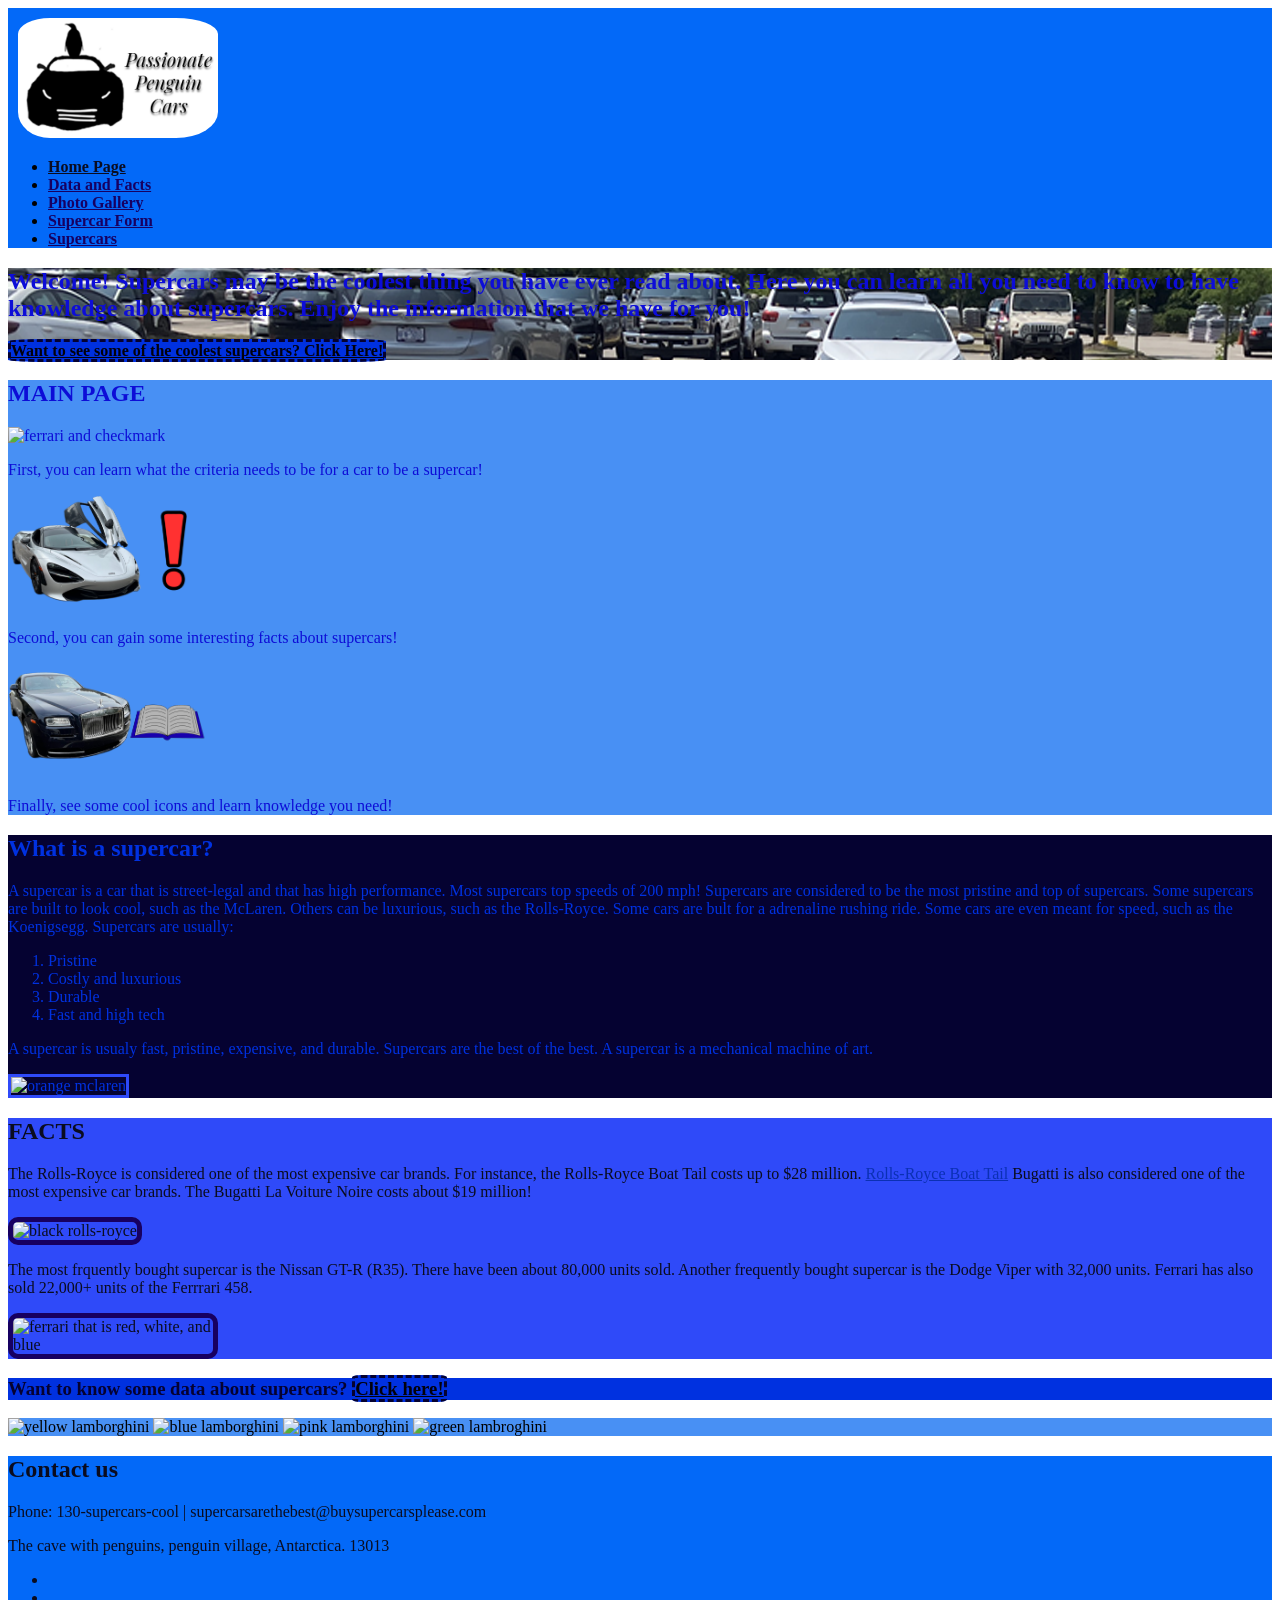
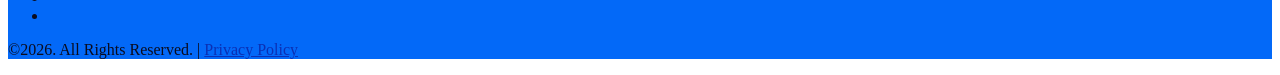
==== index.html @ 47f80ec5 "I finished styling. During styling I found some cool colors." ====
<!DOCTYPE html>
<html lang="en">
    <head>
        <link href="style.css" rel="stylesheet">
        <title>SUPERCARS</title>
        <script src="https://kit.fontawesome.com/9a036acf0c.js" crossorigin="anonymous"></script> 
    </head>
    <body>
        <!--Header-->
        <header>
        <img id="logo" src="car-images/logo.png" alt="passionate penguin cars logo">
        <!--Navigation Bar-->
           <nav> 
            <ul>
           <li><a class="active" href="index.html">Home Page</a></li>
           <li><a href="SupercarData.html"> Data and Facts</a></li>
           <li><a href="SupercarGallery.html">Photo Gallery</a></li>
           <li><a href="SupercarForm.html">Supercar Form</a></li>
           <li><a href="Supercars.html">Supercars</a></li>
           </ul>
            </nav>
        </header>
        <!--Hero Section-->
        <section id="hero">
        <h1>
        Welcome! Supercars may be the coolest thing you have ever read about. Here you can learn all you need 
        to know to have knowledge about supercars. Enjoy the information that we have for you!
        </h1>
        <a class="btn" target="_blank" href="SupercarGallery.html">Want to see some of the coolest supercars? Click Here!</a>
        </section>
        <!--Main -->
        <main>
            <!--Guide Section-->
            <section id="guide">
            <h2>
            MAIN PAGE
            </h2>
            <img src="car-images/car-checkmark.png" alt="ferrari and checkmark">
            <p>
            First, you can learn what the criteria needs to be for a car to be a supercar!
            </p>
            <img src="car-images/mclaren-exclamation-mark.png" alt="mclaren and exclamation mark">
            <P>
            Second, you can gain some interesting facts about supercars!
            </p>
            <img src="car-images/rolls-royce-book.png" alt="rolls-royce with book">
            <p>
            Finally, see some cool icons and learn knowledge you need! 
            </p>
            </section>
            <!--About Section-->
            <section id="about">
            <h2>
            What is a supercar?
            </h2>
            <p>
            A supercar is a car that is street-legal and that has high performance. 
            Most supercars top speeds of 200 mph! 
            Supercars are considered to be the most pristine and top of supercars. 
            Some supercars are built to look cool, such as the McLaren. 
            Others can be luxurious, such as the Rolls-Royce. 
            Some cars are bult for a adrenaline rushing ride.
            Some cars are even meant for speed, such as the Koenigsegg. Supercars are usually:
            <ol>
            <li><i class="fa-solid fa-car-side"></i> Pristine</li>
            <li><i class="fa-solid fa-hand-holding-dollar"></i> Costly and luxurious</li>
            <li><i class="fa-solid fa-gears"></i> Durable</li>
            <li><i class="fa-solid fa-gauge-high"></i> Fast and high tech</li>
            </ol>
            <p>
                A supercar is usualy fast, pristine, expensive, and durable. Supercars are the best of the best.
            A supercar is a mechanical machine of art.
            </p>
            <img src="car-images/orange-mclaren.png" alt="orange mclaren">
            </section>
            <!--Information Section-->
            <section id="info">
                <h2>
                    FACTS
                </h2>
                    <i class="fa-solid fa-dollar-sign"></i>
                    <p>
                    The Rolls-Royce is considered one of the most expensive car brands. 
                    For instance, the Rolls-Royce Boat Tail costs up to $28 million. 
                    <a href="https://www.rolls-roycemotorcars.com/en_US/bespoke/coachbuild/coachbuild-boat-tail.html" target="_blank">Rolls-Royce Boat Tail</a>
                    Bugatti is also considered one of the most expensive car brands.
                    The Bugatti La Voiture Noire costs about $19 million!
                    </p>
                    <img src="car-images/black-rolls-royce.png" alt="black rolls-royce">
                    <br>
                <i class="fa-solid fa-car"></i>
                <p>
                The most frquently bought supercar is the Nissan GT-R (R35).
                There have been about 80,000 units sold. Another frequently bought supercar
                is the Dodge Viper with 32,000 units. 
                Ferrari has also sold 22,000+ units of the Ferrrari 458. 
                </p>
                <img src="car-images/red-white-ferrari.png" alt="ferrari that is red, white, and blue">
            </section>
            <!--Button Banner-->
            <section id="btn-banner">
                <h3>
                   Want to know some data about supercars?
                   <a class="btn" href="SupercarData.html">Click here!</a>
                </h3>
            </section>
            <!--Image Banner does'nt have a heading so is div not section-->
                <div id="img-banner">
                <img src="car-images/yellow-lamborghini.png" alt="yellow lamborghini">
                <img src="car-images/blue-lamborghini.png" alt="blue lamborghini">
                <img src="car-images/pink-lamborghini.png" alt="pink lamborghini">
                <img src="car-images/green-lamborghini.png" alt="green lambroghini">
                </div>
        </main>
        <!--Footer Section-->
        <footer>
            <h2>
                Contact us
            </h2>
            <p>
                Phone: 130-supercars-cool | supercarsarethebest@buysupercarsplease.com
            </p>
            <p>
                The cave with penguins, penguin village, Antarctica. 13013
            </p>
            <ul>
                <li><a href="https://www.youtube.com/" target="_blank"><i class="fa-brands fa-square-youtube"></i></a></li>
                <li><a href="https://www.facebook.com/" target="_blank"><i class="fa-brands fa-square-twitter"></i></a></li>
                <li><a href="https://www.instagram.com/" target="_blank"><i class="fa-brands fa-square-instagram"></i></a></li>
            </ul>
            <p>&copy;2026. All Rights Reserved. | <a href="#" target="_blank">Privacy Policy</a></p>
        </footer>
        </body>
        </html>
---- style.css ----
/*website Color Scheme: 

*light and bright
*light blue: #4890f4
*sky blue: #0445a0
*deep blue: #0031e0
* pale-bright blue: #2f4af9
*bright blue: #0369f8

*dark and bright
*dark blue: #170061
*#dark navy: #050231
*nice blue: #0b30b4

*light and dull
*pale blue: #4f86c4
*dim blue: #2a417e

*dark and dull
*blue-violet: #161641
*blue-black: #0a0c1f
*dim blue-green: #254a6f
*super dark blue: #030112
*dim and dull dark blue: #02010c
*really dark blue: #051123

*/

img{
    max-width: 200px;
}

/*HEADER STYLES */

header {
    background-color: #0369f8;
}

#logo {
    border-radius: 20%;
    padding-top: 10px;
    padding-left: 10px;
}

nav a {
    color: #170061;
    font-weight: bold;
}

nav a:hover {
    color: #030112;
}

nav .active {
    color: #0a0c1f;
}

/* ANCHOR LINK STYLES */

a {
    color: #0b30b4;
}

a:visited {
    color: #4890f4
}

a:hover {
    color: #170061;
}

/* BUTTON STYLES */

.btn {
    background-color: #0031e0;
    color: #02010c;
    border:3px dashed #050231;
    border-radius: 10%;
    font-weight: bold;
}

.btn:visited {
    background-color: #0031e0;
    color: #4890f4;
    border:3px dashed #050231;
    border-radius: 10%;
    font-weight: bold;
}
.btn:hover {
    background-color: #0b30b4;
    color: #170061;
}

/* HERO SECTION STYLES */

#hero {
    background-image: url("car-images/red-mclaren.png");
    color: #0d0dd7;
}

/* GUIDE SECTION STYLES */

#guide {
    background-color: #4890f4;
    color: #0d0dd7;
}

/* ABOUT SECTION STYLES */

#about {
    background-color: #050231;
    color: #0031e0;
}

#about img {
    border: 3px solid #2f4af9;
}

#about i {
    color: #2f4af9
}
/* INFORMATION SECTION STYLES */

#info {
    background-color: #2f4af9;
    color: #0a0c1f;
}

#info img {
    border: 5px solid #170061;
    border-radius: 10px;
}

#info i {
    color: #051123;
    font-weight: bold;
}
/* BUTTON BANNER STYLES */

#btn-banner {
    background-color: #0031e0;
    color: #050231;;
}

/* IMAGE BANNER STYLES */

#img-banner {
    background-color: #4890f4;
}
/* FOOTER STYLES */

footer {
    background-color: #0369f8;
    color: #0a0c1f;
}
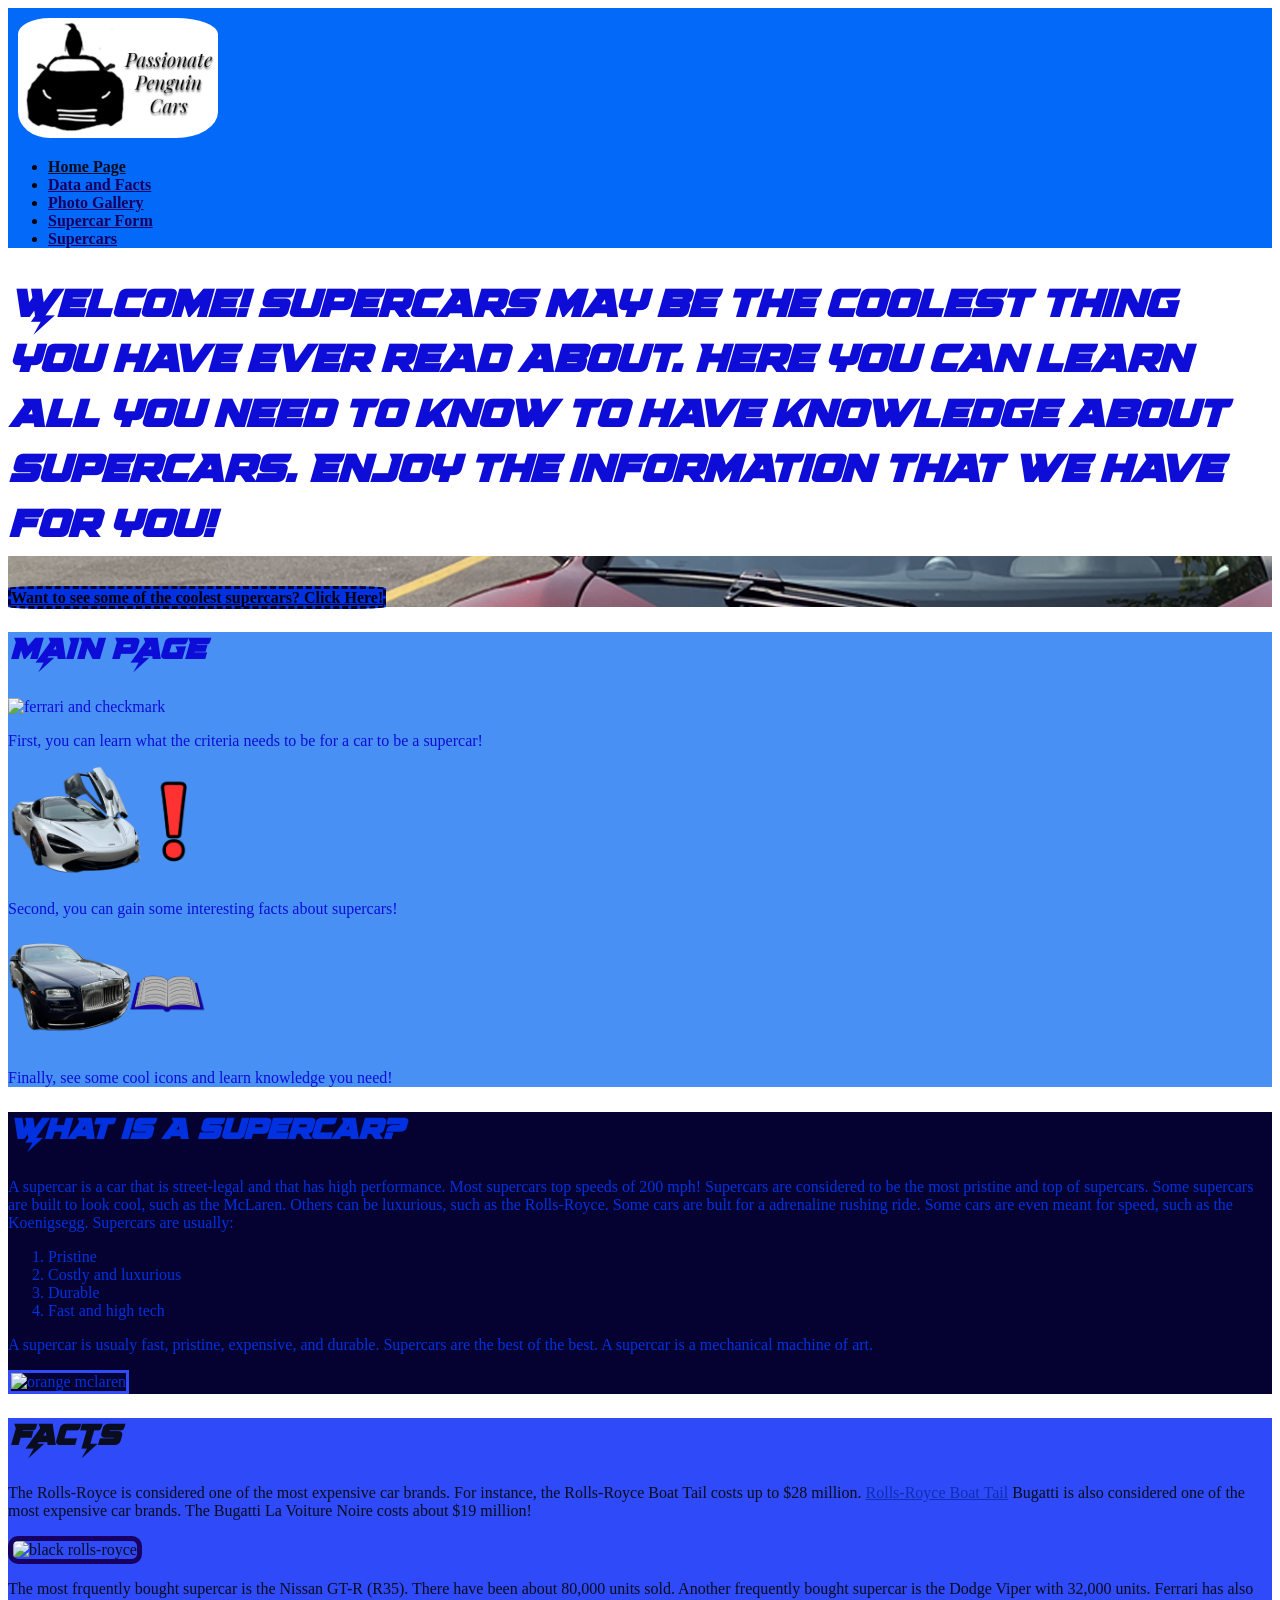
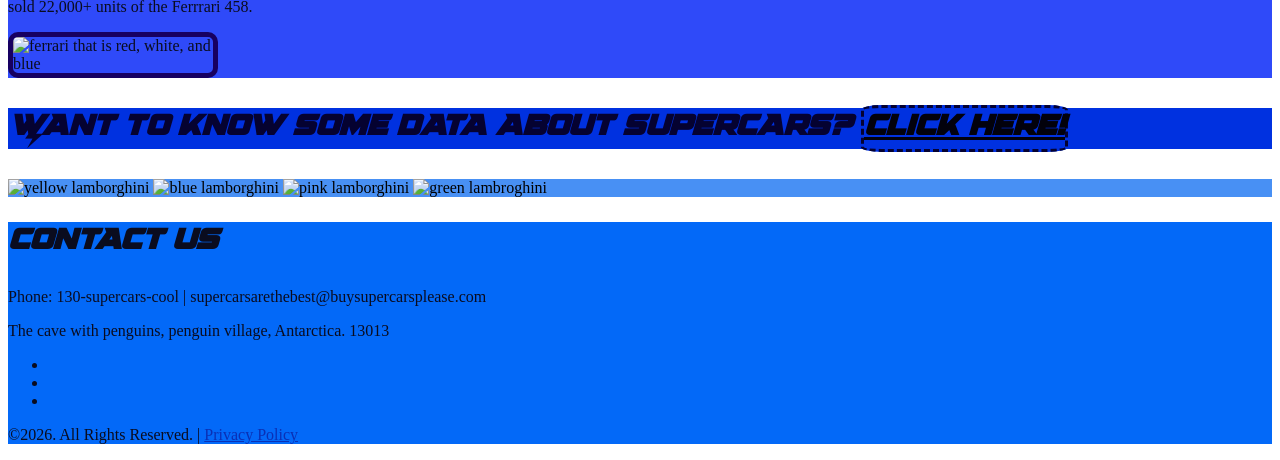
==== commit df2c9ee3: "I added a custom font from Fontspace." ====
--- a/index.html
+++ b/index.html
@@ -22,7 +22,7 @@
         </header>
         <!--Hero Section-->
         <section id="hero">
-        <h1>
+        <h1 id="box">
         Welcome! Supercars may be the coolest thing you have ever read about. Here you can learn all you need 
         to know to have knowledge about supercars. Enjoy the information that we have for you!
         </h1>
--- a/style.css
+++ b/style.css
@@ -26,7 +26,34 @@
 
 */
 
-img{
+@font-face {
+    font-family: supercharge-3d;
+    src: url(fonts/supercharge-font/Supercharge3D-GO79P.otf);
+}
+
+@font-face {
+    font-family: supercharge;
+    src: url(fonts/supercharge-font/Supercharge-JRgPo.otf);
+}
+
+/* BODY AND HEADER STYLES */
+
+h1 {font-family: supercharge, supercharge-3d, sans-serif;
+    font-weight: bold;
+    font-size: 40px;}
+h2,h3,h4 {
+    font-family: supercharge, supercharge-3d, sans-serif;
+    font-weight: bold;
+    font-size: 30px;
+}
+
+
+
+#box {
+    background-color: white;
+}
+
+img {
     max-width: 200px;
 }
 
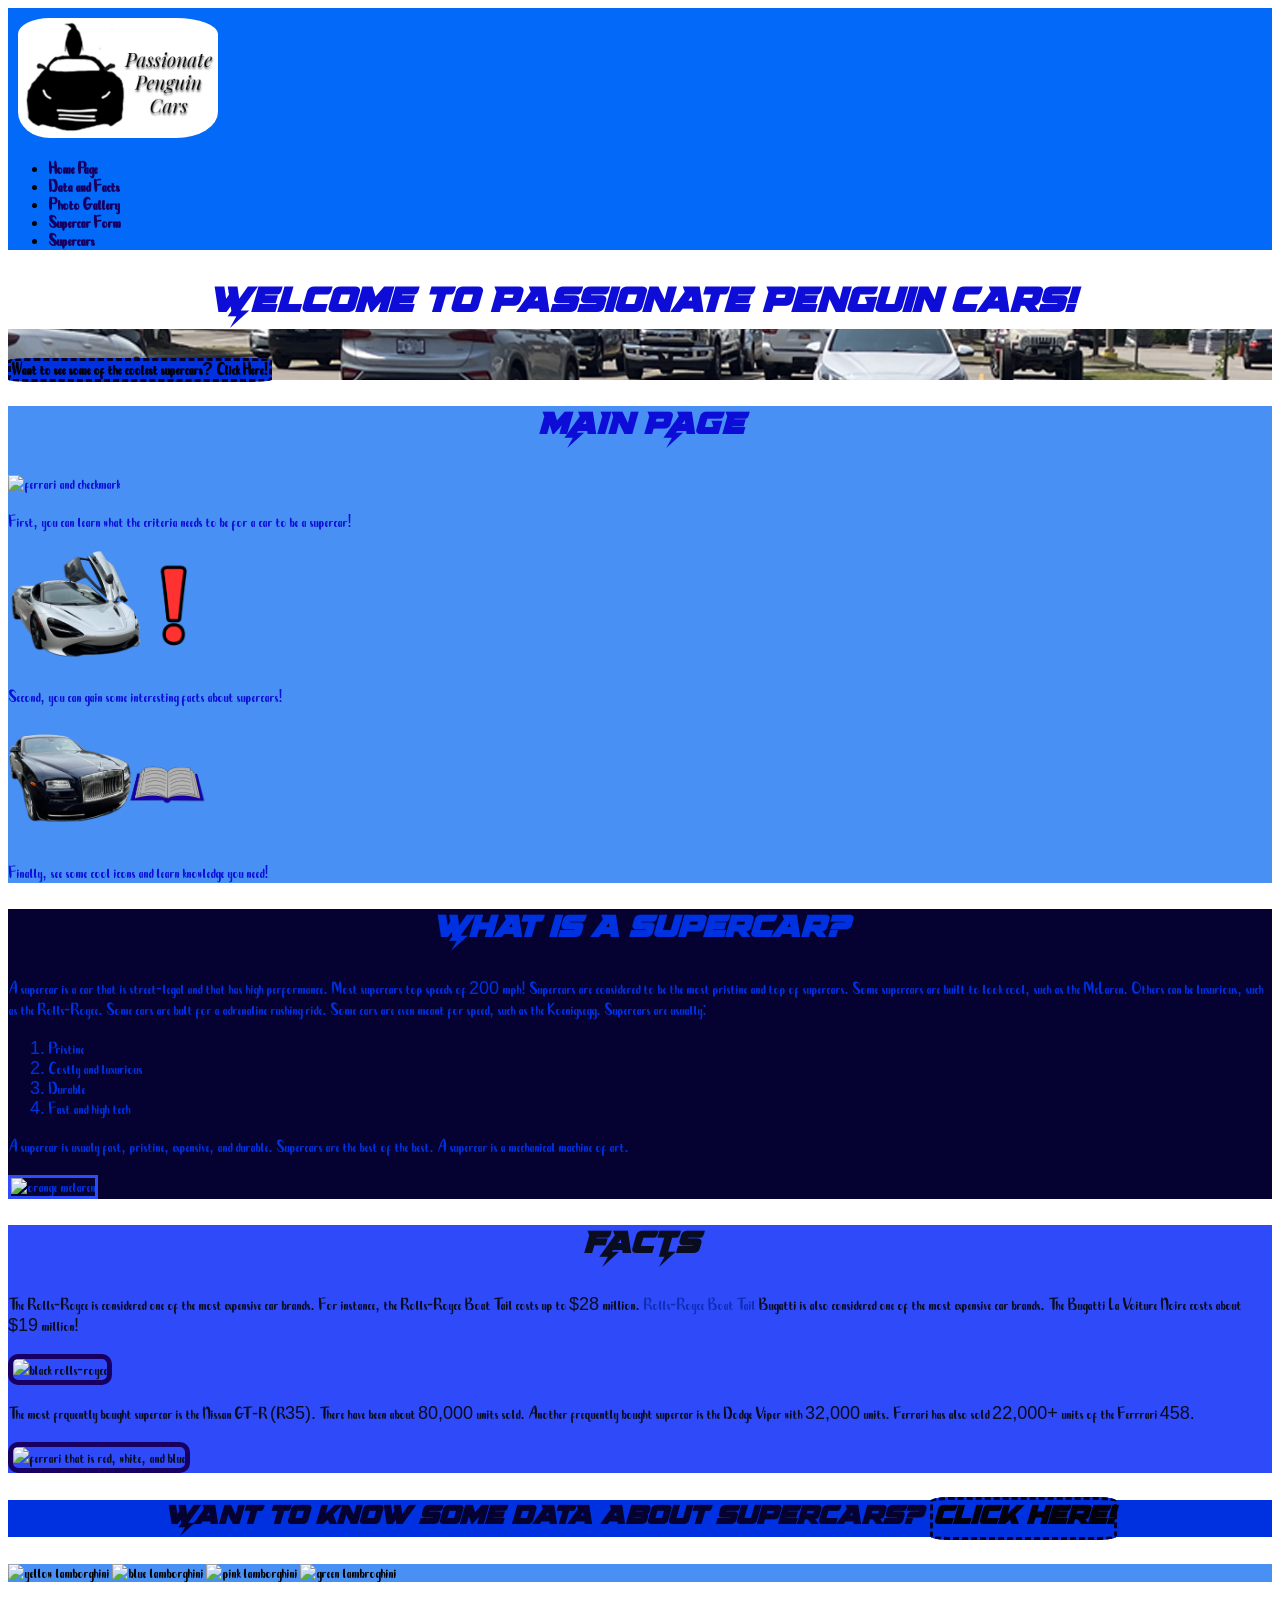
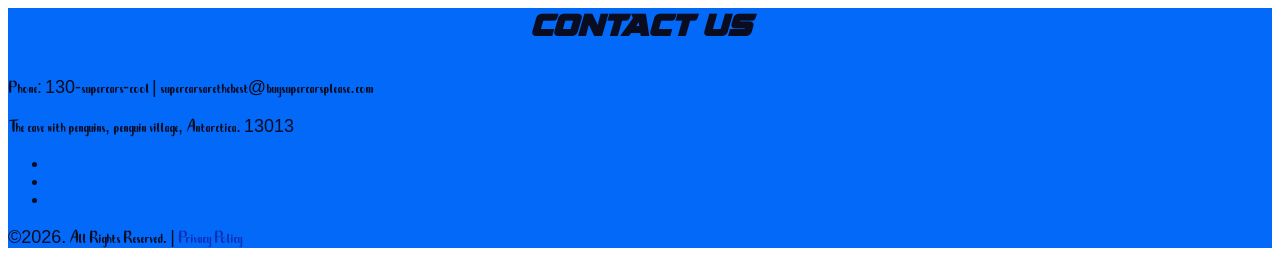
==== commit 3b505440: "I continued working on fonts." ====
--- a/index.html
+++ b/index.html
@@ -23,8 +23,7 @@
         <!--Hero Section-->
         <section id="hero">
         <h1 id="box">
-        Welcome! Supercars may be the coolest thing you have ever read about. Here you can learn all you need 
-        to know to have knowledge about supercars. Enjoy the information that we have for you!
+        Welcome to Passionate Penguin Cars!
         </h1>
         <a class="btn" target="_blank" href="SupercarGallery.html">Want to see some of the coolest supercars? Click Here!</a>
         </section>
--- a/style.css
+++ b/style.css
@@ -36,21 +36,42 @@
     src: url(fonts/supercharge-font/Supercharge-JRgPo.otf);
 }
 
+@font-face {
+    font-family: cutebold;
+    src: url(fonts/supercharge-font/cutebold-font/Cutebold-zE50.otf);
+}
+
 /* BODY AND HEADER STYLES */
 
 h1 {font-family: supercharge, supercharge-3d, sans-serif;
     font-weight: bold;
     font-size: 40px;}
-h2,h3,h4 {
+h1,h2,h3,h4 {
     font-family: supercharge, supercharge-3d, sans-serif;
     font-weight: bold;
-    font-size: 30px;
-}
-
-
+    text-align: center;
+}
+
+h1 {
+    font-size: 2em;
+}
+
+h2 {
+    font-size: 1.75em;
+}
+
+h3 {
+    font-size: 1.5em;
+}
+
+h4 {font-size: 1.25em;}
+body {
+    font-family: cutebold, arial, sans-serif;
+    font-size: 18px;
+}
 
 #box {
-    background-color: white;
+    background-color: #ffffff;
 }
 
 img {
@@ -69,7 +90,7 @@
     padding-left: 10px;
 }
 
-nav a {
+nav li a, nav a:visited {
     color: #170061;
     font-weight: bold;
 }
@@ -78,14 +99,15 @@
     color: #030112;
 }
 
-nav .active {
-    color: #0a0c1f;
+nav ul li a .active {
+    font-weight: hhhhhhhhhhh;
 }
 
 /* ANCHOR LINK STYLES */
 
 a {
     color: #0b30b4;
+    text-decoration: none;
 }
 
 a:visited {
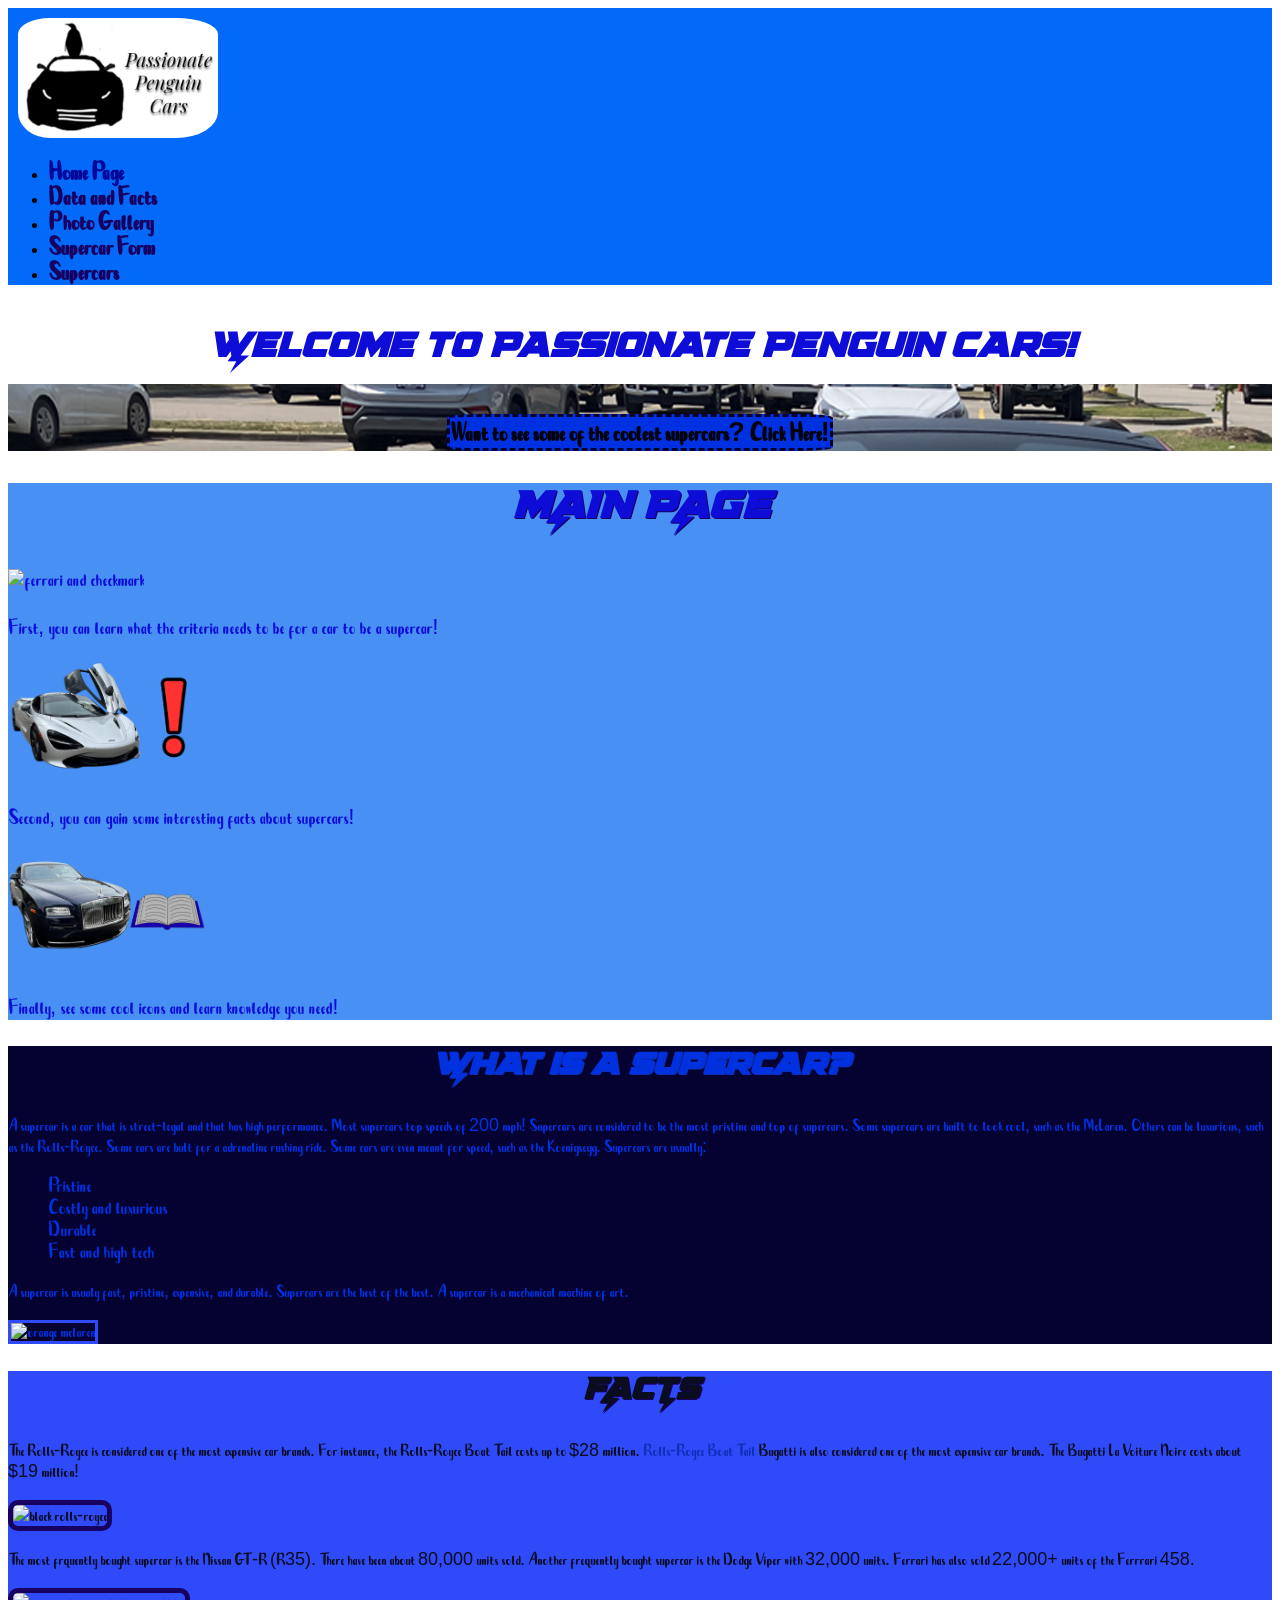
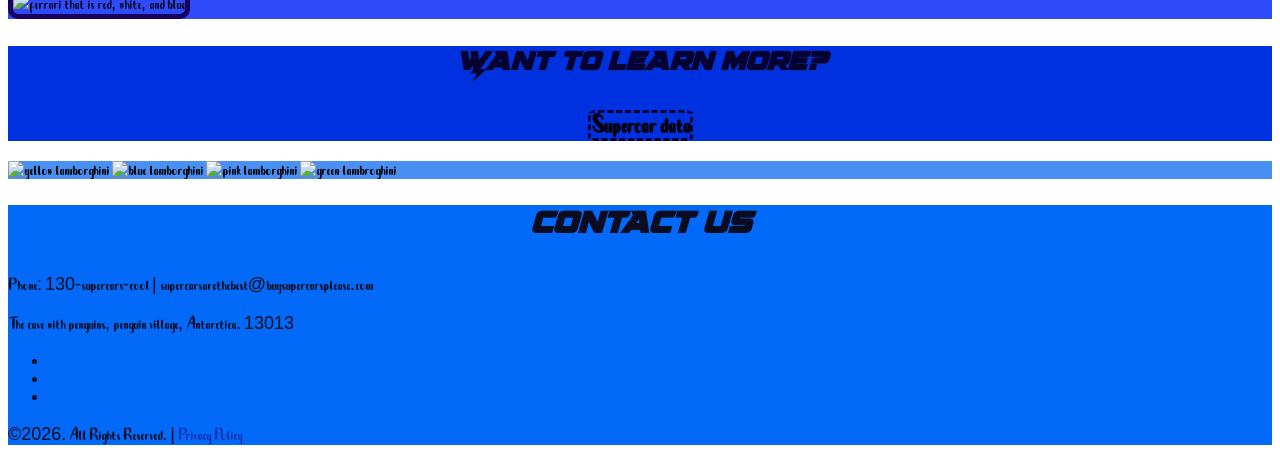
==== commit 5fab3711: "I worked on some of the positions where the text is." ====
--- a/index.html
+++ b/index.html
@@ -99,9 +99,9 @@
             <!--Button Banner-->
             <section id="btn-banner">
                 <h3>
-                   Want to know some data about supercars?
-                   <a class="btn" href="SupercarData.html">Click here!</a>
+                    Want to learn more? <br>
                 </h3>
+                   <a class="btn" href="SupercarData.html">Supercar data</a>
             </section>
             <!--Image Banner does'nt have a heading so is div not section-->
                 <div id="img-banner">
--- a/style.css
+++ b/style.css
@@ -11,6 +11,7 @@
 *dark blue: #170061
 *#dark navy: #050231
 *nice blue: #0b30b4
+*bright blue-violet: #02079a
 
 *light and dull
 *pale blue: #4f86c4
@@ -41,11 +42,15 @@
     src: url(fonts/supercharge-font/cutebold-font/Cutebold-zE50.otf);
 }
 
-/* BODY AND HEADER STYLES */
-
-h1 {font-family: supercharge, supercharge-3d, sans-serif;
-    font-weight: bold;
-    font-size: 40px;}
+/* GENERIC BODY AND HEADER STYLES */
+
+
+
+h1 {
+    font-family: supercharge, supercharge-3d, sans-serif;
+    font-weight: bold;
+    font-size: 40px;
+}
 h1,h2,h3,h4 {
     font-family: supercharge, supercharge-3d, sans-serif;
     font-weight: bold;
@@ -65,6 +70,15 @@
 }
 
 h4 {font-size: 1.25em;}
+
+#guide h2, #info h2 {
+    text-shadow: 1px 1px #170061;
+}
+
+#about h2, #btn-banner h3 {
+    text-shadow: 1px 1px #0b30b4;
+}
+
 body {
     font-family: cutebold, arial, sans-serif;
     font-size: 18px;
@@ -72,13 +86,29 @@
 
 #box {
     background-color: #ffffff;
+    padding: 10px
 }
 
 img {
     max-width: 200px;
 }
 
-/*HEADER STYLES */
+/* ANCHOR STYLES */
+
+a {
+    color: #0b30b4;
+    text-decoration: none;
+}
+
+a:visited {
+    color: #4890f4
+}
+
+a:hover {
+    color: #170061;
+}
+
+/* HEADER STYLES */
 
 header {
     background-color: #0369f8;
@@ -93,31 +123,20 @@
 nav li a, nav a:visited {
     color: #170061;
     font-weight: bold;
+    font-size: 1.5em;
 }
 
 nav a:hover {
     color: #030112;
 }
 
-nav ul li a .active {
-    font-weight: hhhhhhhhhhh;
-}
-
-/* ANCHOR LINK STYLES */
-
-a {
-    color: #0b30b4;
-    text-decoration: none;
-}
-
-a:visited {
-    color: #4890f4
-}
-
-a:hover {
-    color: #170061;
-}
-
+nav a.active {
+    color: #02079a;
+}
+
+nav a.active:hover {
+    color: #030112;
+}
 /* BUTTON STYLES */
 
 .btn {
@@ -126,6 +145,11 @@
     border:3px dashed #050231;
     border-radius: 10%;
     font-weight: bold;
+    font-size: 1.5em;
+    text-align: center;
+    display: block;
+    margin: 20px auto;
+    width: fit-content;
 }
 
 .btn:visited {
@@ -145,6 +169,7 @@
 #hero {
     background-image: url("car-images/red-mclaren.png");
     color: #0d0dd7;
+    text-align: center;
 }
 
 /* GUIDE SECTION STYLES */
@@ -152,6 +177,7 @@
 #guide {
     background-color: #4890f4;
     color: #0d0dd7;
+    font-size: 1.25em;
 }
 
 /* ABOUT SECTION STYLES */
@@ -167,6 +193,11 @@
 
 #about i {
     color: #2f4af9
+}
+
+#about li {
+    list-style-type: none;
+    font-size: 1.25em;
 }
 /* INFORMATION SECTION STYLES */
 
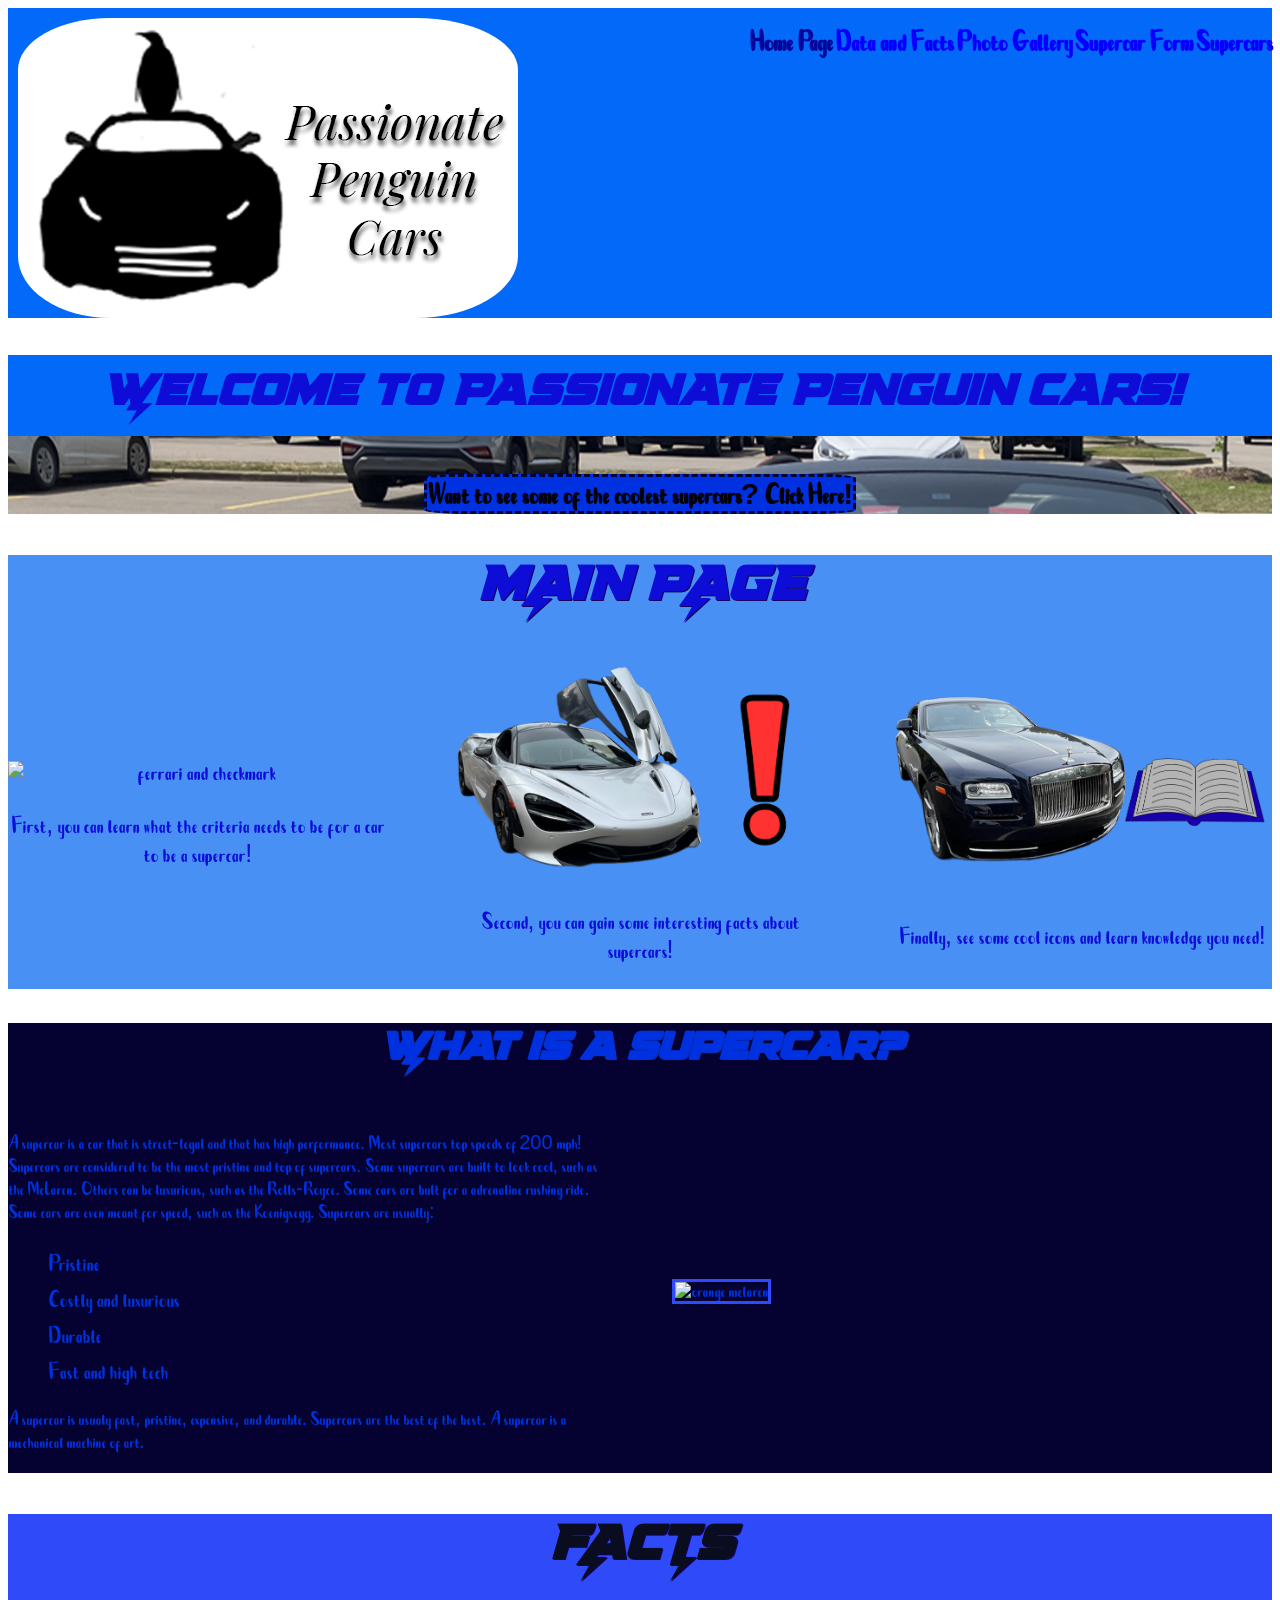
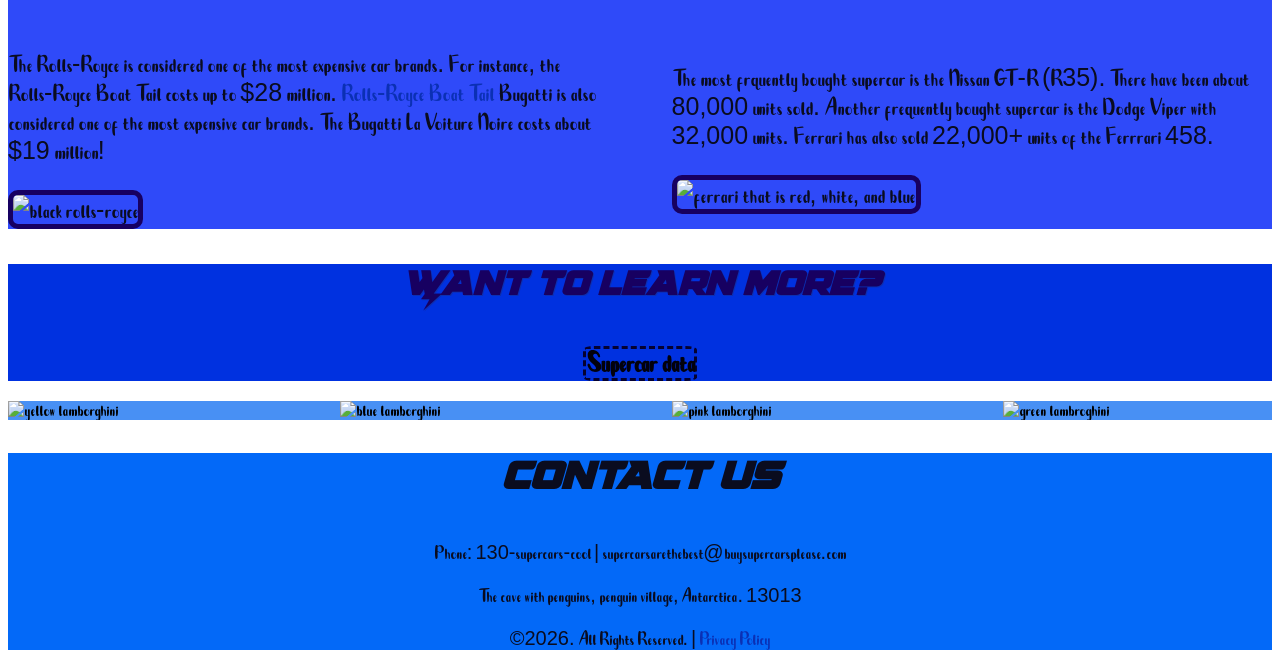
==== commit ea1f24eb: "I started using flex containers." ====
--- a/index.html
+++ b/index.html
@@ -31,27 +31,37 @@
         <main>
             <!--Guide Section-->
             <section id="guide">
-            <h2>
+        <h2>
             MAIN PAGE
-            </h2>
+        </h2>
+        <div class="flex-container">
+         <div class="flex-item">  
             <img src="car-images/car-checkmark.png" alt="ferrari and checkmark">
             <p>
             First, you can learn what the criteria needs to be for a car to be a supercar!
             </p>
+            </div>
+            <div class="flex-item">
             <img src="car-images/mclaren-exclamation-mark.png" alt="mclaren and exclamation mark">
             <P>
             Second, you can gain some interesting facts about supercars!
             </p>
+            </div>
+            <div class="flex-item">
             <img src="car-images/rolls-royce-book.png" alt="rolls-royce with book">
             <p>
             Finally, see some cool icons and learn knowledge you need! 
             </p>
+            </div>
+        </div>
             </section>
             <!--About Section-->
             <section id="about">
             <h2>
             What is a supercar?
             </h2>
+        <div class="flex-container">
+          <div class="flex-item">
             <p>
             A supercar is a car that is street-legal and that has high performance. 
             Most supercars top speeds of 200 mph! 
@@ -70,13 +80,19 @@
                 A supercar is usualy fast, pristine, expensive, and durable. Supercars are the best of the best.
             A supercar is a mechanical machine of art.
             </p>
+        </div>
+        <div class="flex-item">
             <img src="car-images/orange-mclaren.png" alt="orange mclaren">
+        </div>
+    </div>
             </section>
             <!--Information Section-->
             <section id="info">
                 <h2>
                     FACTS
                 </h2>
+                <div class="flex-container">
+                    <div class="flex-item">
                     <i class="fa-solid fa-dollar-sign"></i>
                     <p>
                     The Rolls-Royce is considered one of the most expensive car brands. 
@@ -86,15 +102,18 @@
                     The Bugatti La Voiture Noire costs about $19 million!
                     </p>
                     <img src="car-images/black-rolls-royce.png" alt="black rolls-royce">
-                    <br>
-                <i class="fa-solid fa-car"></i>
-                <p>
+                    </div>
+                    <div class="flex-item">
+                     <i class="fa-solid fa-car"></i>
+                     <p>
                 The most frquently bought supercar is the Nissan GT-R (R35).
                 There have been about 80,000 units sold. Another frequently bought supercar
                 is the Dodge Viper with 32,000 units. 
                 Ferrari has also sold 22,000+ units of the Ferrrari 458. 
-                </p>
+                     </p>
                 <img src="car-images/red-white-ferrari.png" alt="ferrari that is red, white, and blue">
+                </div>
+            </div>
             </section>
             <!--Button Banner-->
             <section id="btn-banner">
@@ -103,13 +122,15 @@
                 </h3>
                    <a class="btn" href="SupercarData.html">Supercar data</a>
             </section>
-            <!--Image Banner does'nt have a heading so is div not section-->
-                <div id="img-banner">
-                <img src="car-images/yellow-lamborghini.png" alt="yellow lamborghini">
-                <img src="car-images/blue-lamborghini.png" alt="blue lamborghini">
-                <img src="car-images/pink-lamborghini.png" alt="pink lamborghini">
-                <img src="car-images/green-lamborghini.png" alt="green lambroghini">
+            <!--Image Banner-->
+            <section id="img-banner">
+                <div class="flex-container">
+                    <img src="car-images/yellow-lamborghini.png" alt="yellow lamborghini">
+                    <img src="car-images/blue-lamborghini.png" alt="blue lamborghini">
+                    <img src="car-images/pink-lamborghini.png" alt="pink lamborghini">
+                    <img src="car-images/green-lamborghini.png" alt="green lambroghini">
                 </div>
+            </section>
         </main>
         <!--Footer Section-->
         <footer>
--- a/style.css
+++ b/style.css
@@ -12,6 +12,7 @@
 *#dark navy: #050231
 *nice blue: #0b30b4
 *bright blue-violet: #02079a
+*purple-blue: #0800fd
 
 *light and dull
 *pale blue: #4f86c4
@@ -44,8 +45,6 @@
 
 /* GENERIC BODY AND HEADER STYLES */
 
-
-
 h1 {
     font-family: supercharge, supercharge-3d, sans-serif;
     font-weight: bold;
@@ -58,18 +57,18 @@
 }
 
 h1 {
+    font-size: 2.25em;
+}
+
+h2 {
     font-size: 2em;
 }
 
-h2 {
+h3 {
     font-size: 1.75em;
 }
 
-h3 {
-    font-size: 1.5em;
-}
-
-h4 {font-size: 1.25em;}
+h4 {font-size: 1.5em;}
 
 #guide h2, #info h2 {
     text-shadow: 1px 1px #170061;
@@ -81,16 +80,12 @@
 
 body {
     font-family: cutebold, arial, sans-serif;
-    font-size: 18px;
+    font-size: 1.25em;
 }
 
 #box {
-    background-color: #ffffff;
+    background-color: #0369f8;
     padding: 10px
-}
-
-img {
-    max-width: 200px;
 }
 
 /* ANCHOR STYLES */
@@ -112,6 +107,8 @@
 
 header {
     background-color: #0369f8;
+    display: flex;
+    justify-content: space-between;
 }
 
 #logo {
@@ -120,8 +117,13 @@
     padding-left: 10px;
 }
 
+/* NAV STYLES */
+
+nav li{
+    display: inline;
+}
 nav li a, nav a:visited {
-    color: #170061;
+    color: #0800fd;
     font-weight: bold;
     font-size: 1.5em;
 }
@@ -137,6 +139,7 @@
 nav a.active:hover {
     color: #030112;
 }
+
 /* BUTTON STYLES */
 
 .btn {
@@ -154,7 +157,7 @@
 
 .btn:visited {
     background-color: #0031e0;
-    color: #4890f4;
+    color: #0369f8;
     border:3px dashed #050231;
     border-radius: 10%;
     font-weight: bold;
@@ -164,6 +167,18 @@
     color: #170061;
 }
 
+/* FLEX CONTAINER STYLES */
+
+.flex-container {
+    display: flex;
+    align-items: center;
+    gap: 5%;
+}
+
+.flex-container img {
+    width: 100%;
+}
+
 /* HERO SECTION STYLES */
 
 #hero {
@@ -178,6 +193,15 @@
     background-color: #4890f4;
     color: #0d0dd7;
     font-size: 1.25em;
+    text-align: center;
+}
+
+#guide .flex-item {
+    flex: 33%;
+}
+
+#guide img {
+    display: block;
 }
 
 /* ABOUT SECTION STYLES */
@@ -185,6 +209,7 @@
 #about {
     background-color: #050231;
     color: #0031e0;
+    list-style-type: none;
 }
 
 #about img {
@@ -192,18 +217,25 @@
 }
 
 #about i {
-    color: #2f4af9
+    color: #2f4af9;
+    font-size: 1.5em;
 }
 
 #about li {
     list-style-type: none;
     font-size: 1.25em;
 }
+
+#about .flex-item {
+    flex: 48%;
+}
+
 /* INFORMATION SECTION STYLES */
 
 #info {
     background-color: #2f4af9;
     color: #0a0c1f;
+    font-size: 1.25em;
 }
 
 #info img {
@@ -214,22 +246,52 @@
 #info i {
     color: #051123;
     font-weight: bold;
+    font-size: 3em;
+    text-shadow: 1px 1px #ffffff;
+    float: left;
+}
+
+#info .flex-item {
+    flex: 48%;
 }
 /* BUTTON BANNER STYLES */
 
 #btn-banner {
     background-color: #0031e0;
-    color: #050231;;
+    color: #170061;
+    text-align: center;
 }
 
 /* IMAGE BANNER STYLES */
 
 #img-banner {
     background-color: #4890f4;
+}
+
+#img-banner .flex-container {
+    display: flex;
+    flex-wrap: wrap;
+}
+
+#img-banner img {
+    flex: 1 1 200px;
+    min-width: 0%;
+    height: auto;
 }
 /* FOOTER STYLES */
 
 footer {
     background-color: #0369f8;
     color: #0a0c1f;
+    text-align: center;
+    font-size: 1em;
+}
+
+footer i {
+    font-size: 2em;
+}
+
+footer li {
+    text-decoration: none;
+    display: inline;
 }
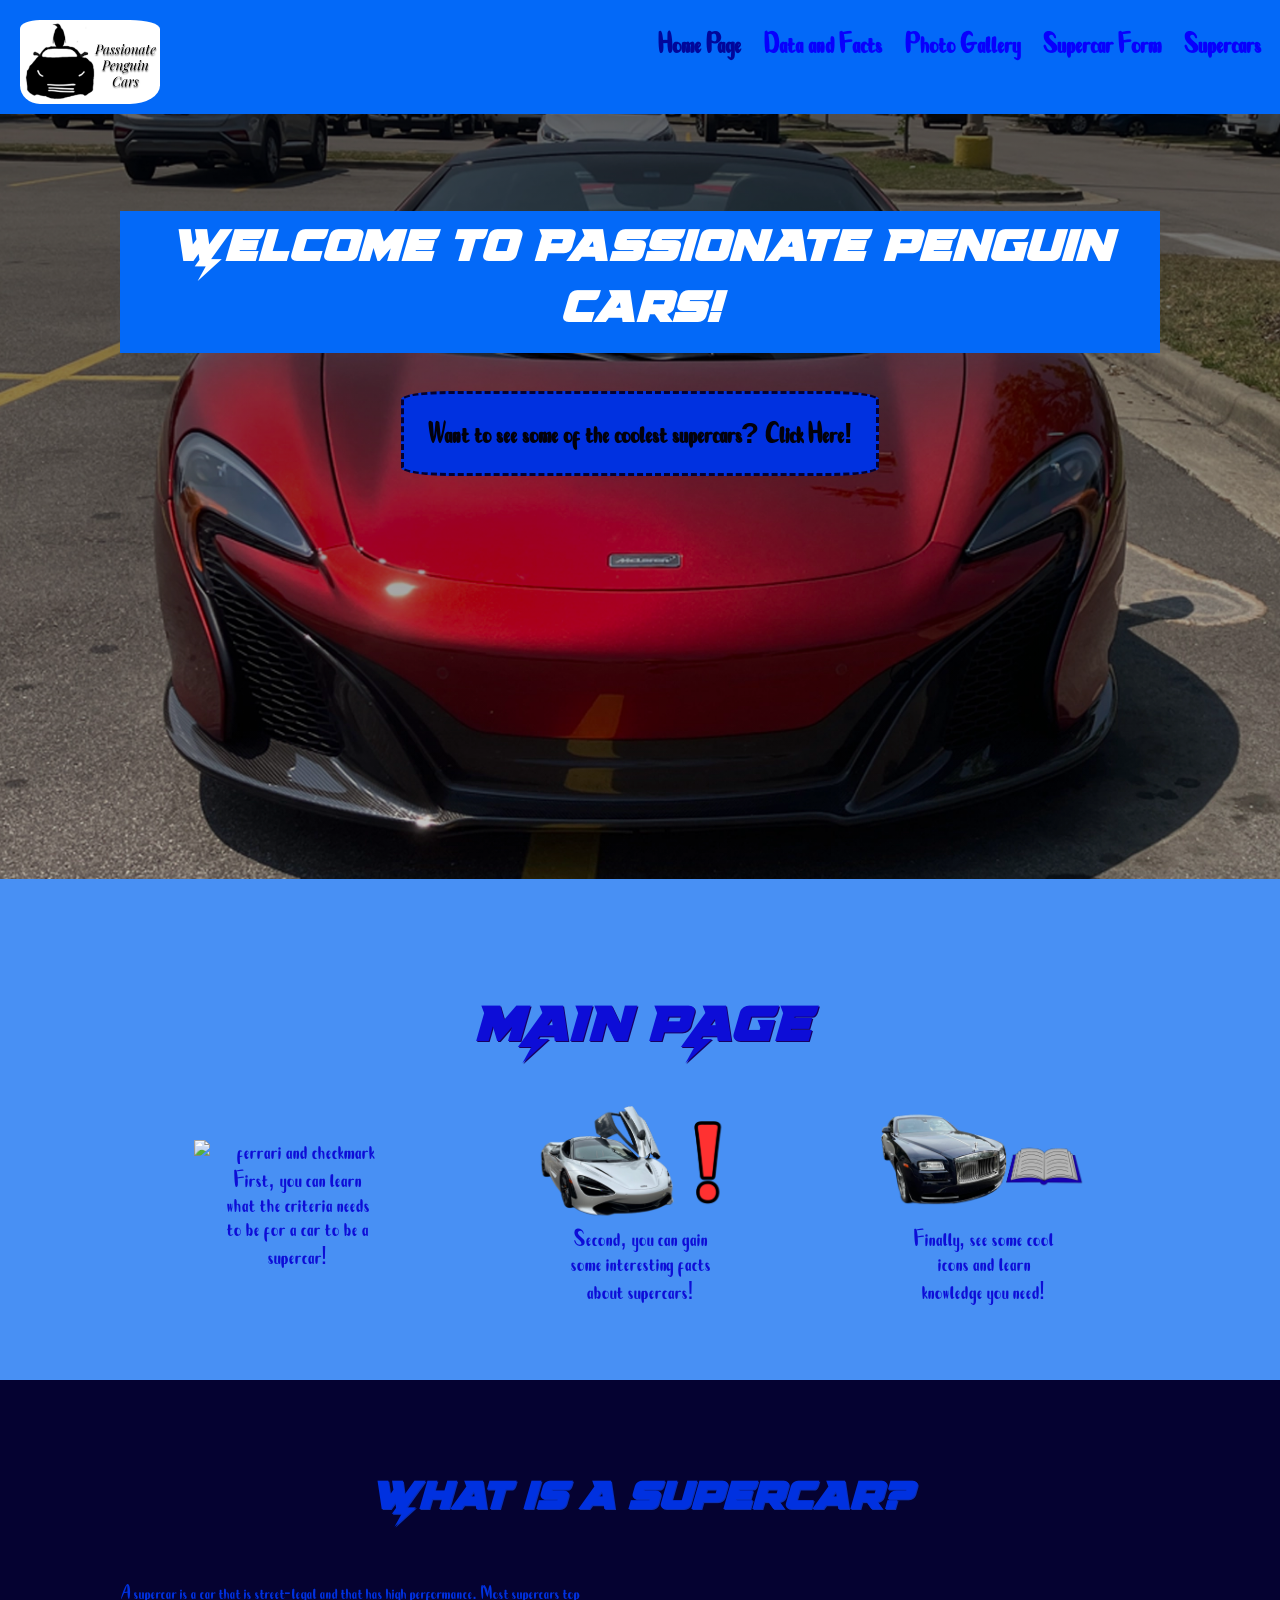
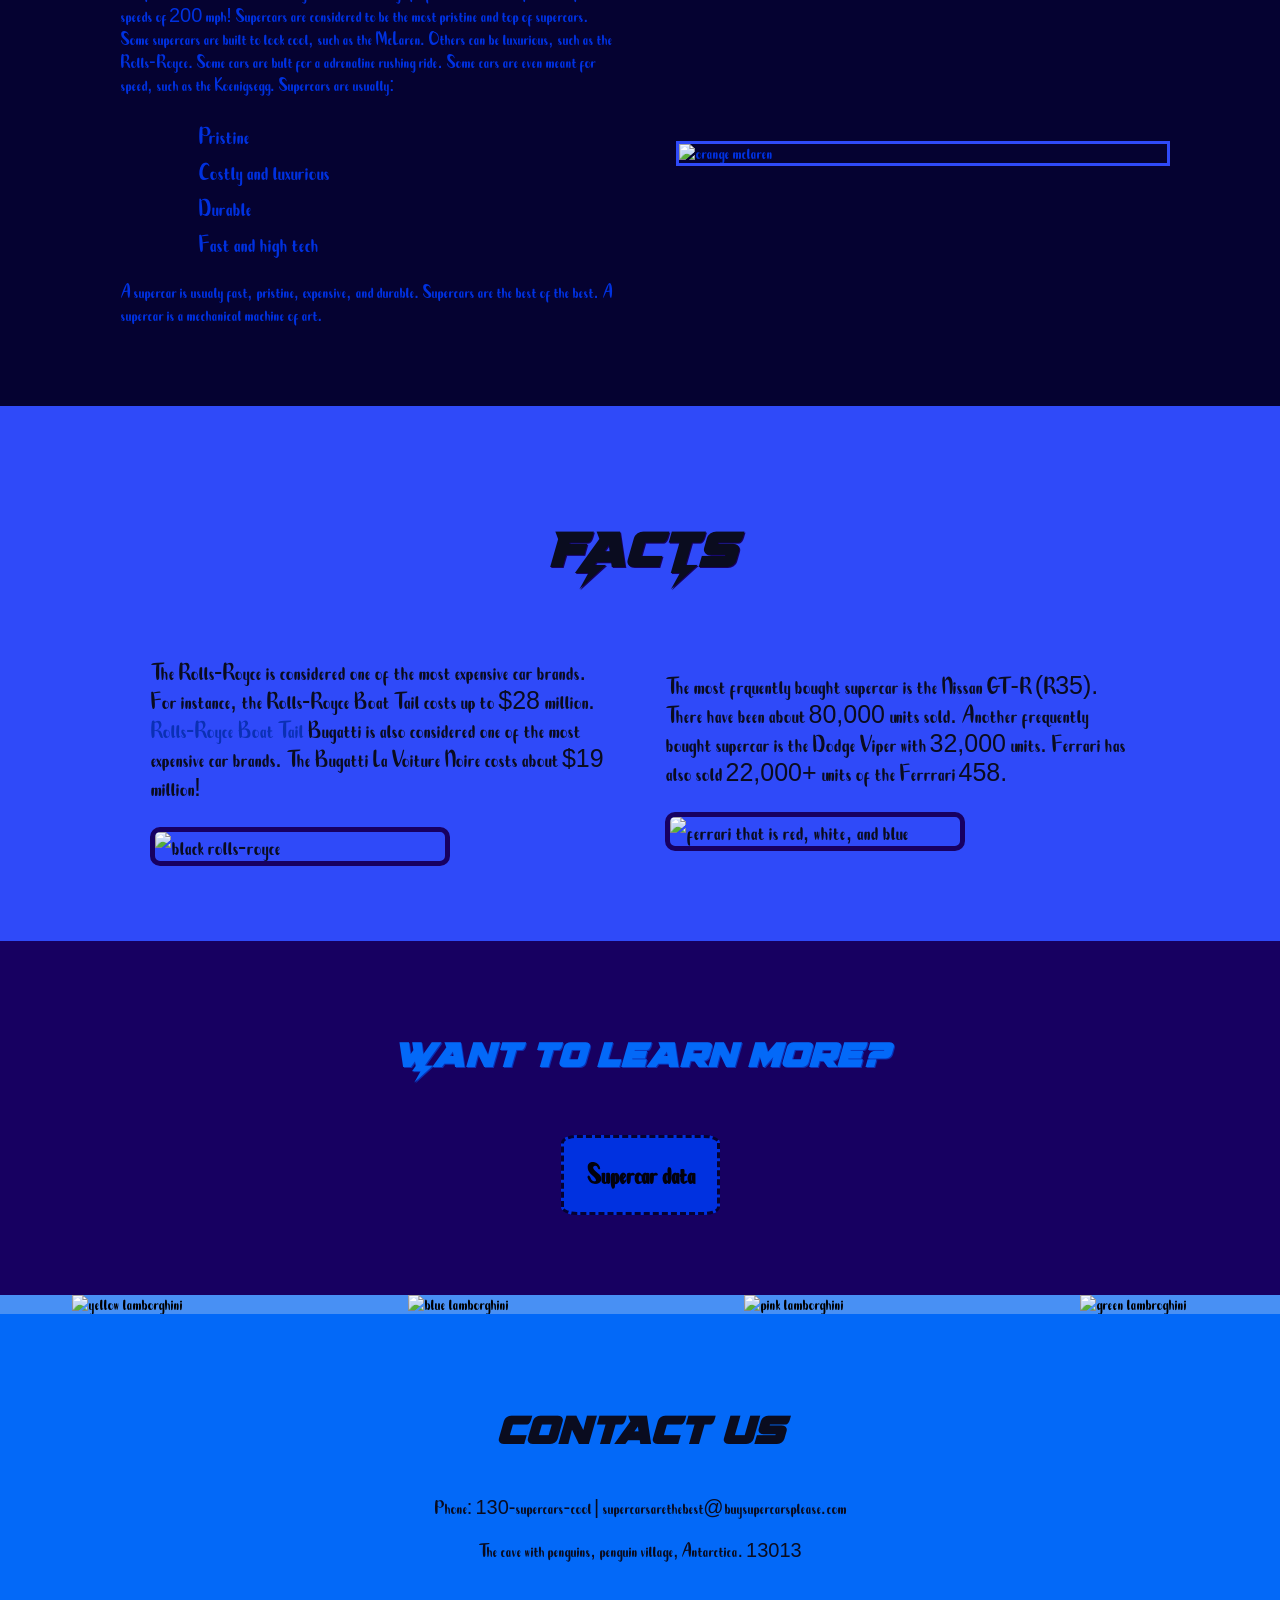
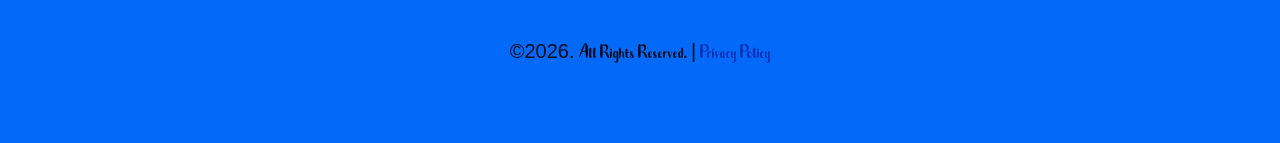
==== commit ec4aedfd: "I changed my scrollbar to a different color and changed my hero background img to a .webp picture to" ====
--- a/index.html
+++ b/index.html
@@ -22,6 +22,10 @@
         </header>
         <!--Hero Section-->
         <section id="hero">
+            <picture>
+                <source srcset="car-images/lava-red-mclaren.webp" type="image/webp">
+                <img src="car-images/lava-red-mclaren.png" alt="lava-red-McLaren" id="hero img">
+            </picture>
         <h1 id="box">
         Welcome to Passionate Penguin Cars!
         </h1>
@@ -123,14 +127,14 @@
                    <a class="btn" href="SupercarData.html">Supercar data</a>
             </section>
             <!--Image Banner-->
-            <section id="img-banner">
+            <div id="img-banner">
                 <div class="flex-container">
                     <img src="car-images/yellow-lamborghini.png" alt="yellow lamborghini">
                     <img src="car-images/blue-lamborghini.png" alt="blue lamborghini">
                     <img src="car-images/pink-lamborghini.png" alt="pink lamborghini">
                     <img src="car-images/green-lamborghini.png" alt="green lambroghini">
                 </div>
-            </section>
+            </div>
         </main>
         <!--Footer Section-->
         <footer>
--- a/style.css
+++ b/style.css
@@ -28,6 +28,12 @@
 
 */
 
+/* OVERFLOW CODE */
+
+* {
+    box-sizing: border-box;
+}
+
 @font-face {
     font-family: supercharge-3d;
     src: url(fonts/supercharge-font/Supercharge3D-GO79P.otf);
@@ -54,6 +60,7 @@
     font-family: supercharge, supercharge-3d, sans-serif;
     font-weight: bold;
     text-align: center;
+    letter-spacing: 1px;
 }
 
 h1 {
@@ -81,6 +88,9 @@
 body {
     font-family: cutebold, arial, sans-serif;
     font-size: 1.25em;
+    margin: 0;
+    padding: 0;
+    width: 100%;
 }
 
 #box {
@@ -88,6 +98,12 @@
     padding: 10px
 }
 
+/* SECTION STYLES */
+
+section, header, footer {
+    padding: 3em 6em;
+}
+
 /* ANCHOR STYLES */
 
 a {
@@ -103,12 +119,20 @@
     color: #170061;
 }
 
+/* IMAGE STYLES */
+
+img{ 
+    display: block;
+    max-width: 100%;
+    height: auto;
+}
 /* HEADER STYLES */
 
 header {
     background-color: #0369f8;
     display: flex;
     justify-content: space-between;
+    padding: .5em;
 }
 
 #logo {
@@ -117,10 +141,16 @@
     padding-left: 10px;
 }
 
+header img {
+    width: 150px;
+    height: auto;
+}
+
 /* NAV STYLES */
 
-nav li{
+nav li {
     display: inline;
+    padding: .5em;
 }
 nav li a, nav a:visited {
     color: #0800fd;
@@ -153,6 +183,7 @@
     display: block;
     margin: 20px auto;
     width: fit-content;
+    padding: .75em;
 }
 
 .btn:visited {
@@ -165,6 +196,7 @@
 .btn:hover {
     background-color: #0b30b4;
     color: #170061;
+    transform:scale(1.05);
 }
 
 /* FLEX CONTAINER STYLES */
@@ -182,11 +214,42 @@
 /* HERO SECTION STYLES */
 
 #hero {
-    background-image: url("car-images/red-mclaren.png");
-    color: #0d0dd7;
-    text-align: center;
-}
-
+    color: #ffffff;
+    text-align: center;
+    background-position: center;
+    background-repeat: no-repeat;
+    height: 85vh;
+    background-size: cover;
+    position: relative;
+    overflow: hidden;
+}
+
+#hero picture, #hero img {
+    position: absolute;
+    inset: 0;
+    width: 100%;
+    height: 100%;
+}
+
+#hero img {
+    display: block;
+    object-fit: cover;
+    z-index: -1;
+}
+
+#hero::before {
+    content: "";
+    position: absolute;
+    inset: 0;
+    background: linear-gradient(
+        to bottom,
+        rgba(0,0,0,0.6),
+        rgba(0,0,0,0.2))
+}
+
+#hero * {
+    position: relative;
+}
 /* GUIDE SECTION STYLES */
 
 #guide {
@@ -202,6 +265,13 @@
 
 #guide img {
     display: block;
+    width: 70%;
+    margin: auto;
+}
+
+#guide p {
+    max-width: 6em;
+    margin: auto;
 }
 
 /* ABOUT SECTION STYLES */
@@ -214,11 +284,13 @@
 
 #about img {
     border: 3px solid #2f4af9;
+    margin: .5em;
 }
 
 #about i {
     color: #2f4af9;
     font-size: 1.5em;
+    padding-right: 1em
 }
 
 #about li {
@@ -228,6 +300,7 @@
 
 #about .flex-item {
     flex: 48%;
+    margin: auto;
 }
 
 /* INFORMATION SECTION STYLES */
@@ -241,6 +314,10 @@
 #info img {
     border: 5px solid #170061;
     border-radius: 10px;
+    width: 100%;
+    max-width: 300px;
+    height: auto;
+    object-fit: cover;
 }
 
 #info i {
@@ -249,6 +326,7 @@
     font-size: 3em;
     text-shadow: 1px 1px #ffffff;
     float: left;
+    padding-right: 1em;
 }
 
 #info .flex-item {
@@ -257,9 +335,13 @@
 /* BUTTON BANNER STYLES */
 
 #btn-banner {
-    background-color: #0031e0;
-    color: #170061;
-    text-align: center;
+    background-color: #170061;
+    color: #0369f8;
+    text-align: center;
+}
+
+#btn-banner h3 {
+    margin-bottom: 1.5em;
 }
 
 /* IMAGE BANNER STYLES */
@@ -274,9 +356,8 @@
 }
 
 #img-banner img {
-    flex: 1 1 200px;
-    min-width: 0%;
-    height: auto;
+    width: 10%;
+    margin: auto;
 }
 /* FOOTER STYLES */
 
@@ -289,9 +370,25 @@
 
 footer i {
     font-size: 2em;
+    padding-right: 1em;
 }
 
 footer li {
     text-decoration: none;
     display: inline;
+}
+
+/* SCROLL BAR */
+
+::-webkit-scrollbar {
+    width: 16px
+}
+
+::-webkit-scrollbar-track {
+    background: #0369f8;
+    border-radius: 6px;
+}
+::-webkit-scrollbar-thumb {
+    background: #0b30b4;
+    border-radius: 6px;
 }
